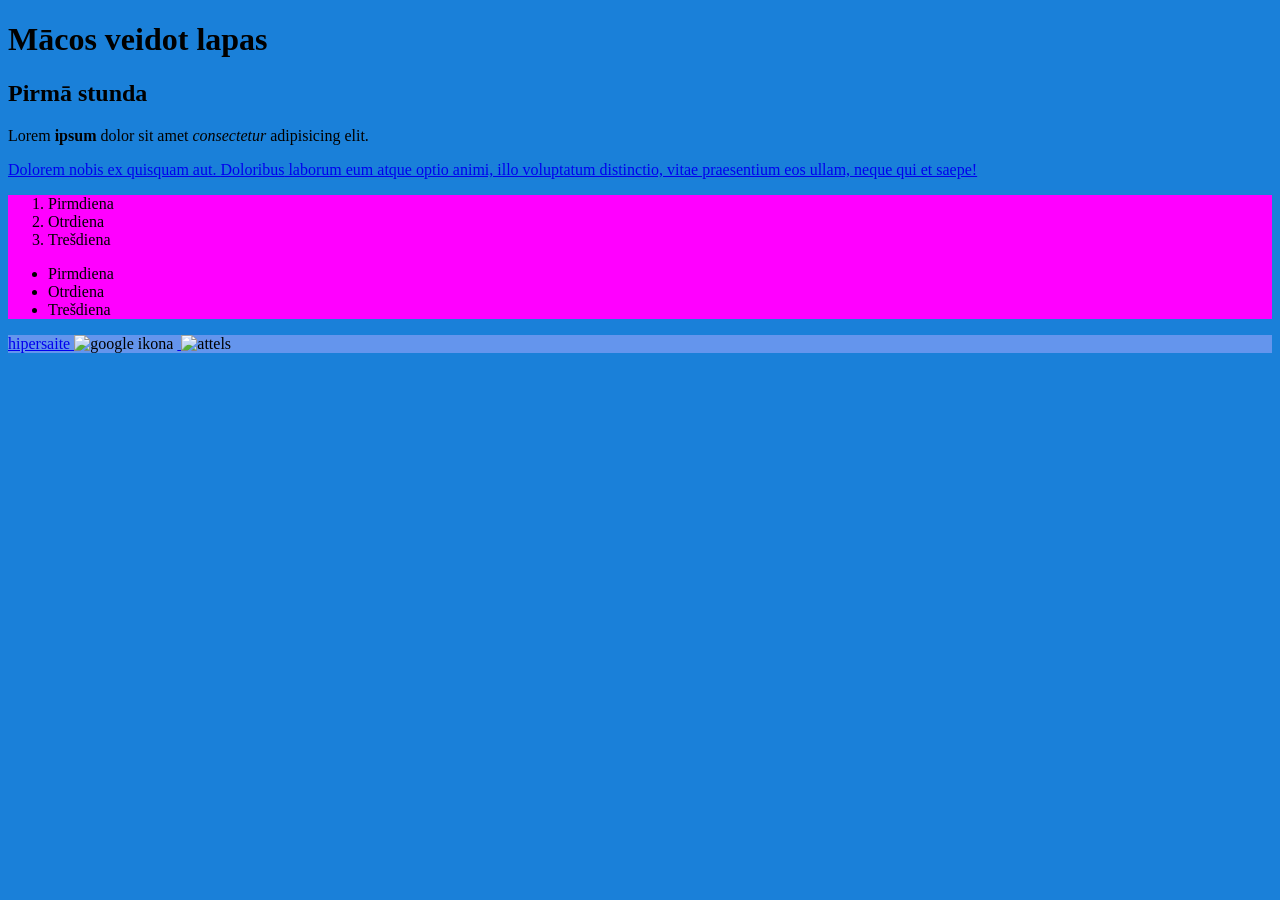
==== index.html @ ec087dd4 "web start" ====
<!DOCTYPE html>
<html lang="en">
<head>
    <meta charset="UTF-8">
    <meta name="viewport" content="width=device-width, initial-scale=1.0">
    <title>Document</title>
</head>
<body style="background-color: rgba(24, 127, 217, 0.988);">
    <!-- Komentārs -->

    <!-- Virsraksti -->
    <h1>Mācos veidot lapas</h1>
    <h2>Pirmā stunda</h2>
    <!-- <h3></h3> ... <h6></h6> -->

    <p>Lorem <b>ipsum</b> dolor sit amet <i>consectetur</i> adipisicing elit. </p> 
        
        
    <a href="https://ss.com">
        <p>Dolorem nobis ex quisquam aut. <u>Doloribus</u> laborum eum atque optio animi, illo voluptatum distinctio, vitae praesentium eos ullam, neque qui et saepe!</p>
    </a>

    <!-- Saraksti -->

    <div id="sadaļa1" style="background-color: fuchsia;">
        <ol>
            <li>Pirmdiena</li>
            <li>Otrdiena</li>
            <li>Trešdiena</li>
        </ol>
        
        <ul>
            <li>Pirmdiena</li>
            <li>Otrdiena</li>
            <li>Trešdiena</li>
        </ul>
    </div>
    

    <div id="sadaļa2" style="background-color: cornflowerblue;">
        <a href="https://google.com">
            hipersaite
        </a>
        <img src="https://banner2.cleanpng.com/20240216/jqb/transparent-google-logo-google-logo-blue-circle-with-g-1710875609249.webp" alt="google ikona" width="200">
        <a href="https://facebook.com">
            <img src="https://encrypted-tbn0.gstatic.com/images?q=tbn:ANd9GcTTYtfKBsJKei55FUnrRv6eUYD4f3nHK-lrGad5r1UE2g&s" alt="" width="150">
        </a>
        <!-- Attēlu ģenerācija pēc parametriem -->
         <img src="https://picsum.photos/1024/200" alt="attels">
    </div>
    

</body>
</html>
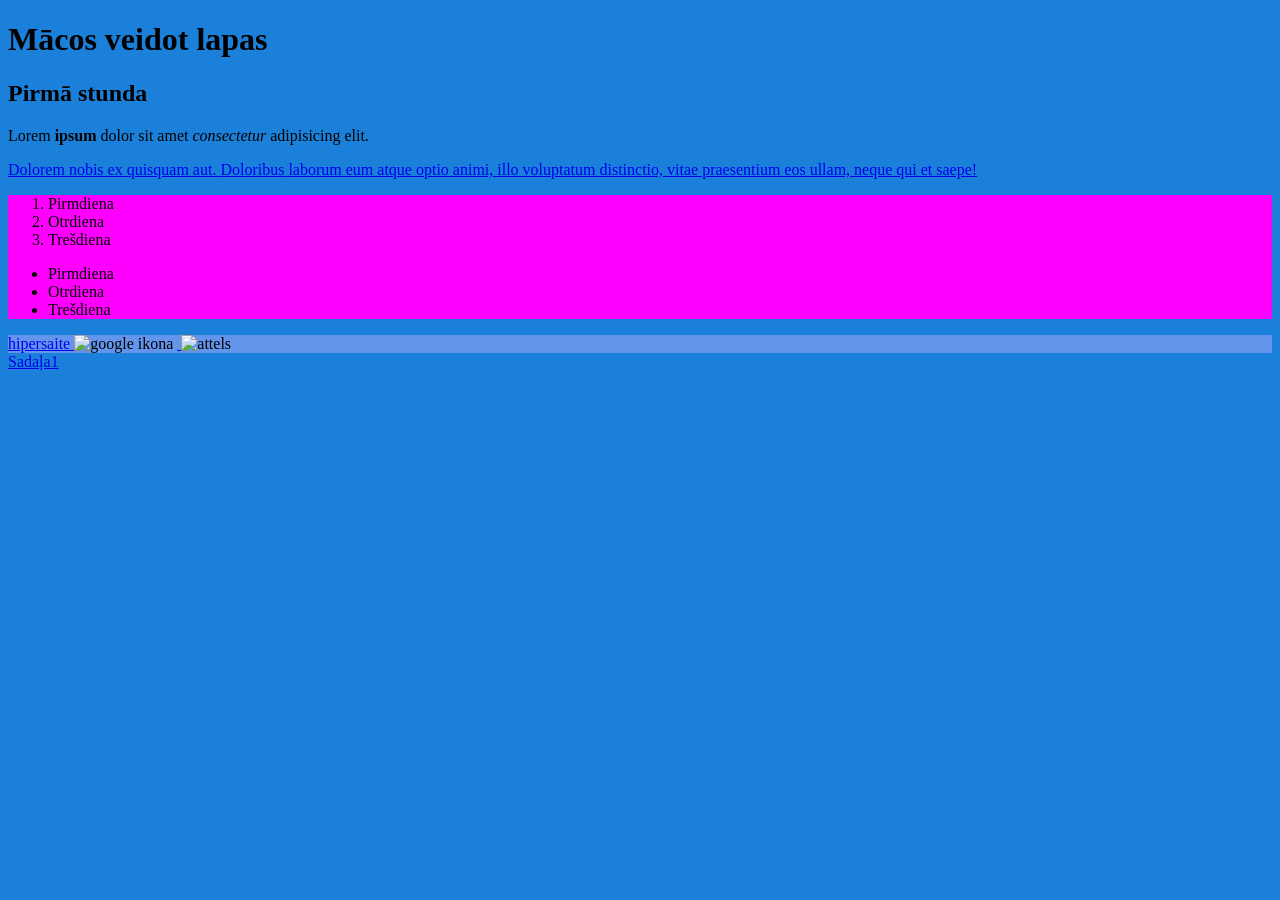
==== commit 1edf6aaf: "ok" ====
--- a/index.html
+++ b/index.html
@@ -50,5 +50,7 @@
     </div>
     
 
+    <a href="#sadaļa1">Sadaļa1</a>
+
 </body>
 </html>
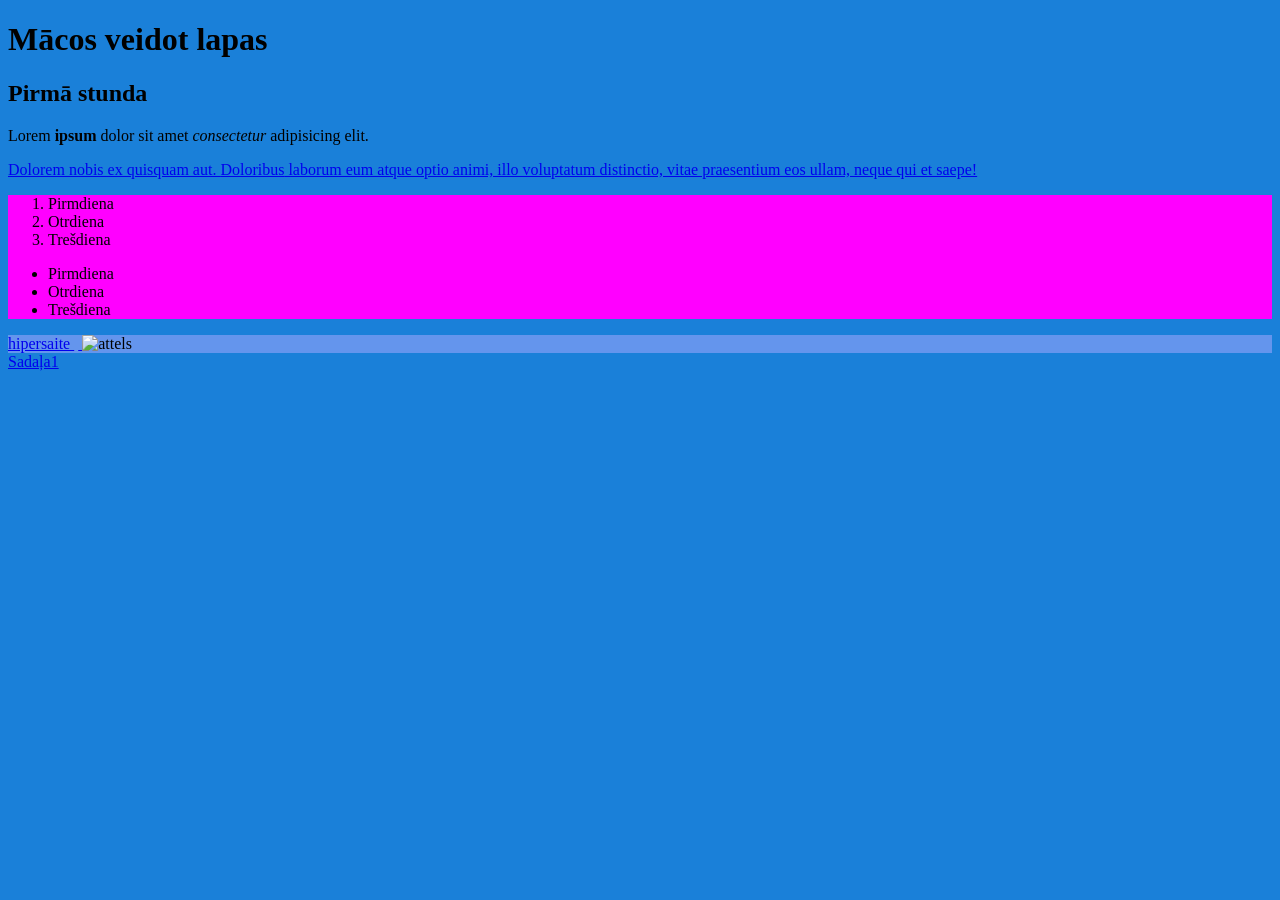
==== commit 18b37bf6: "tabulas" ====
--- a/index.html
+++ b/index.html
@@ -3,7 +3,7 @@
 <head>
     <meta charset="UTF-8">
     <meta name="viewport" content="width=device-width, initial-scale=1.0">
-    <title>Document</title>
+    <title>Pirmā stunda</title>
 </head>
 <body style="background-color: rgba(24, 127, 217, 0.988);">
     <!-- Komentārs -->
@@ -41,7 +41,7 @@
         <a href="https://google.com">
             hipersaite
         </a>
-        <img src="https://banner2.cleanpng.com/20240216/jqb/transparent-google-logo-google-logo-blue-circle-with-g-1710875609249.webp" alt="google ikona" width="200">
+        <img src="https://banner2.cleanpng.com/20240216/jqb/transparent-google-logo-google-logo-blue-circle-with-g-1710875609249.webp" alt="" width="200">
         <a href="https://facebook.com">
             <img src="https://encrypted-tbn0.gstatic.com/images?q=tbn:ANd9GcTTYtfKBsJKei55FUnrRv6eUYD4f3nHK-lrGad5r1UE2g&s" alt="" width="150">
         </a>
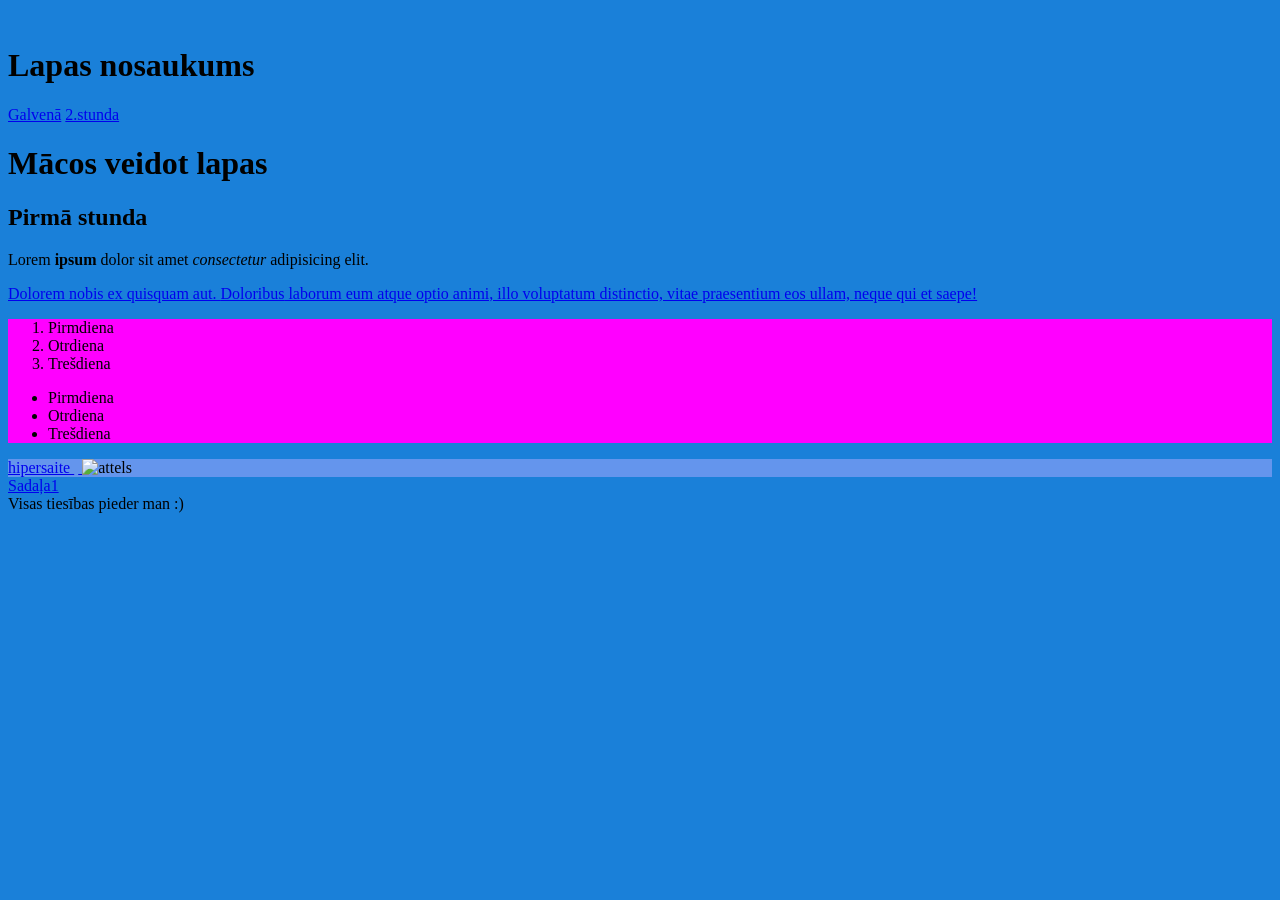
==== commit 20536988: "tagu apraksts" ====
--- a/index.html
+++ b/index.html
@@ -3,54 +3,67 @@
 <head>
     <meta charset="UTF-8">
     <meta name="viewport" content="width=device-width, initial-scale=1.0">
+    <link rel="stylesheet" href="https://cdn.simplecss.org/simple.min.css">
+    
     <title>Pirmā stunda</title>
 </head>
+
 <body style="background-color: rgba(24, 127, 217, 0.988);">
+
+
+     <header>
+        <img src="logo.png" alt="">
+        <h1>Lapas nosaukums</h1>
+    </header>
+    <nav>
+        <a href="./index.html">Galvenā</a>
+        <a href="./2.stunda.html">2.stunda</a>
+    </nav>
     <!-- Komentārs -->
-
-    <!-- Virsraksti -->
-    <h1>Mācos veidot lapas</h1>
-    <h2>Pirmā stunda</h2>
-    <!-- <h3></h3> ... <h6></h6> -->
-
-    <p>Lorem <b>ipsum</b> dolor sit amet <i>consectetur</i> adipisicing elit. </p> 
+    <main>
+        
+        <!-- Virsraksti -->
+        <h1>Mācos veidot lapas</h1>
+        <h2>Pirmā stunda</h2>
+        <!-- <h3></h3> ... <h6></h6> -->
+        <p>Lorem <b>ipsum</b> dolor sit amet <i>consectetur</i> adipisicing elit. </p>
         
         
-    <a href="https://ss.com">
-        <p>Dolorem nobis ex quisquam aut. <u>Doloribus</u> laborum eum atque optio animi, illo voluptatum distinctio, vitae praesentium eos ullam, neque qui et saepe!</p>
-    </a>
-
-    <!-- Saraksti -->
-
-    <div id="sadaļa1" style="background-color: fuchsia;">
-        <ol>
-            <li>Pirmdiena</li>
-            <li>Otrdiena</li>
-            <li>Trešdiena</li>
-        </ol>
+        <a href="https://ss.com">
+            <p>Dolorem nobis ex quisquam aut. <u>Doloribus</u> laborum eum atque optio animi, illo voluptatum distinctio, vitae praesentium eos ullam, neque qui et saepe!</p>
+        </a>
+        <!-- Saraksti -->
+        <div id="sadaļa1" style="background-color: fuchsia;">
+            <ol>
+                <li>Pirmdiena</li>
+                <li>Otrdiena</li>
+                <li>Trešdiena</li>
+            </ol>
         
-        <ul>
-            <li>Pirmdiena</li>
-            <li>Otrdiena</li>
-            <li>Trešdiena</li>
-        </ul>
-    </div>
-    
-
-    <div id="sadaļa2" style="background-color: cornflowerblue;">
-        <a href="https://google.com">
-            hipersaite
-        </a>
-        <img src="https://banner2.cleanpng.com/20240216/jqb/transparent-google-logo-google-logo-blue-circle-with-g-1710875609249.webp" alt="" width="200">
-        <a href="https://facebook.com">
-            <img src="https://encrypted-tbn0.gstatic.com/images?q=tbn:ANd9GcTTYtfKBsJKei55FUnrRv6eUYD4f3nHK-lrGad5r1UE2g&s" alt="" width="150">
-        </a>
-        <!-- Attēlu ģenerācija pēc parametriem -->
-         <img src="https://picsum.photos/1024/200" alt="attels">
-    </div>
-    
-
-    <a href="#sadaļa1">Sadaļa1</a>
+            <ul>
+                <li>Pirmdiena</li>
+                <li>Otrdiena</li>
+                <li>Trešdiena</li>
+            </ul>
+        </div>
+        
+        <div id="sadaļa2" style="background-color: cornflowerblue;">
+            <a href="https://google.com">
+                hipersaite
+            </a>
+            <img src="https://banner2.cleanpng.com/20240216/jqb/transparent-google-logo-google-logo-blue-circle-with-g-1710875609249.webp" alt="" width="200">
+            <a href="https://facebook.com">
+                <img src="https://encrypted-tbn0.gstatic.com/images?q=tbn:ANd9GcTTYtfKBsJKei55FUnrRv6eUYD4f3nHK-lrGad5r1UE2g&s" alt="" width="150">
+            </a>
+            <!-- Attēlu ģenerācija pēc parametriem -->
+             <img src="https://picsum.photos/1024/200" alt="attels">
+        </div>
+        
+        <a href="#sadaļa1">Sadaļa1</a>
+    </main>
+     <footer>
+        Visas tiesības pieder man :)
+    </footer>
 
 </body>
 </html>
